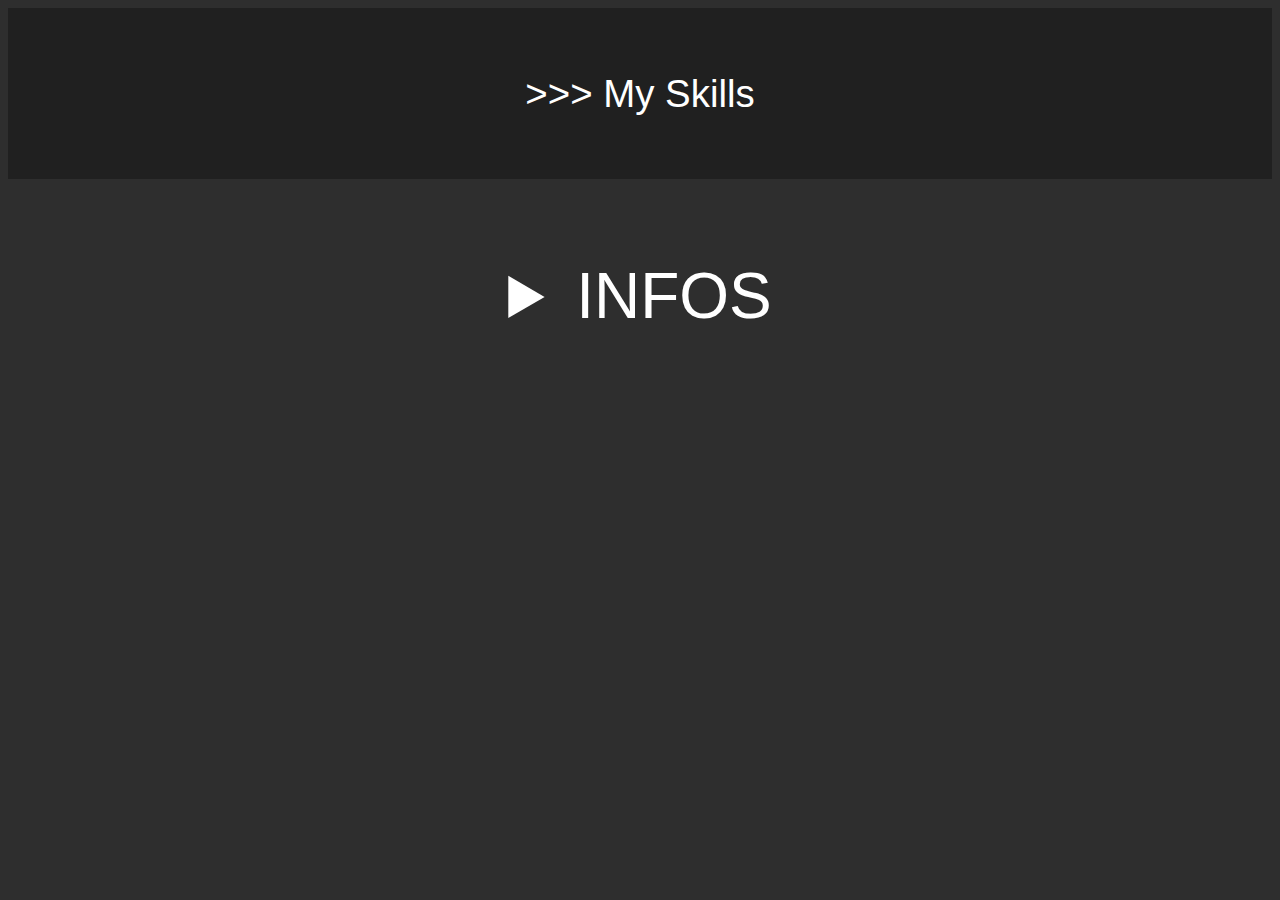
==== index.html @ 73a932f8 "Added Website" ====
<!DOCTYPE html>
<html lang="en">
<head>
    <meta charset="UTF-8">
    <meta name="viewport" content="width=device-width, initial-scale=1.0">
    <meta http-equiv="X-UA-Compatible" content="ie=edge">
    <link rel="stylesheet" type="text/css" href="./style.css">
    <title>David´s Stärken</title>
</head>
<body>
        
<header>
        <a href="./skill.html">
        <div class="header">
         <p>&gt;&gt;&gt; My Skills</p>   
        </div>  
     </a>
    </header>

    <h1> Dave´s Website </h1> 

<details>
        <summary>INFOS</summary>
        <p>Hallo! 
         <br> Ich heiße David und bin 17 Jahre alt!
         <br> Diese Seite ist extrem cool!
        </p>
    </details>


    
</body>
</html>
---- style.css ----
body {
    background-color: #2e2e2e;
    font-family: Arial, Helvetica, sans-serif;  
}
* {
    box-sizing: border-box;
}

.container {
  width: 100%;
  background-color: rgb(255, 255, 255);
}

.skills {
  text-align: right;
  padding-top: 1vh;
  padding-bottom: 1vh;
  color: white;
}
#skill h1{
    color: #ffffff;
    text-align: center;
}
 
    h1{
         color: #2e2e2e;
        text-align: center;
    }

p{
    color: #ffffff;
    text-align: center;
    font-size: 3vw;
}
summary{
    font-size: 5vw;
    color: white;
    text-align: center;
}

.header{
    background-color: #202020;
    text-align: center;
    padding-top:    2%;
    padding-bottom: 2%;
}

header a{
color: #ffffff;
text-decoration: none;
font-size: 3vw;
}

#abstand{
    margin-bottom: 5%;
}

.html {
    width: 90%; background-color: rgb(61, 58, 192);
}

.css {
    width: 80%; background-color: rgb(180, 48, 162);
}
.js {
    width: 15%; background-color: #f44336;
}
.java {
    width: 20%; background-color: #ffd000;
   
}
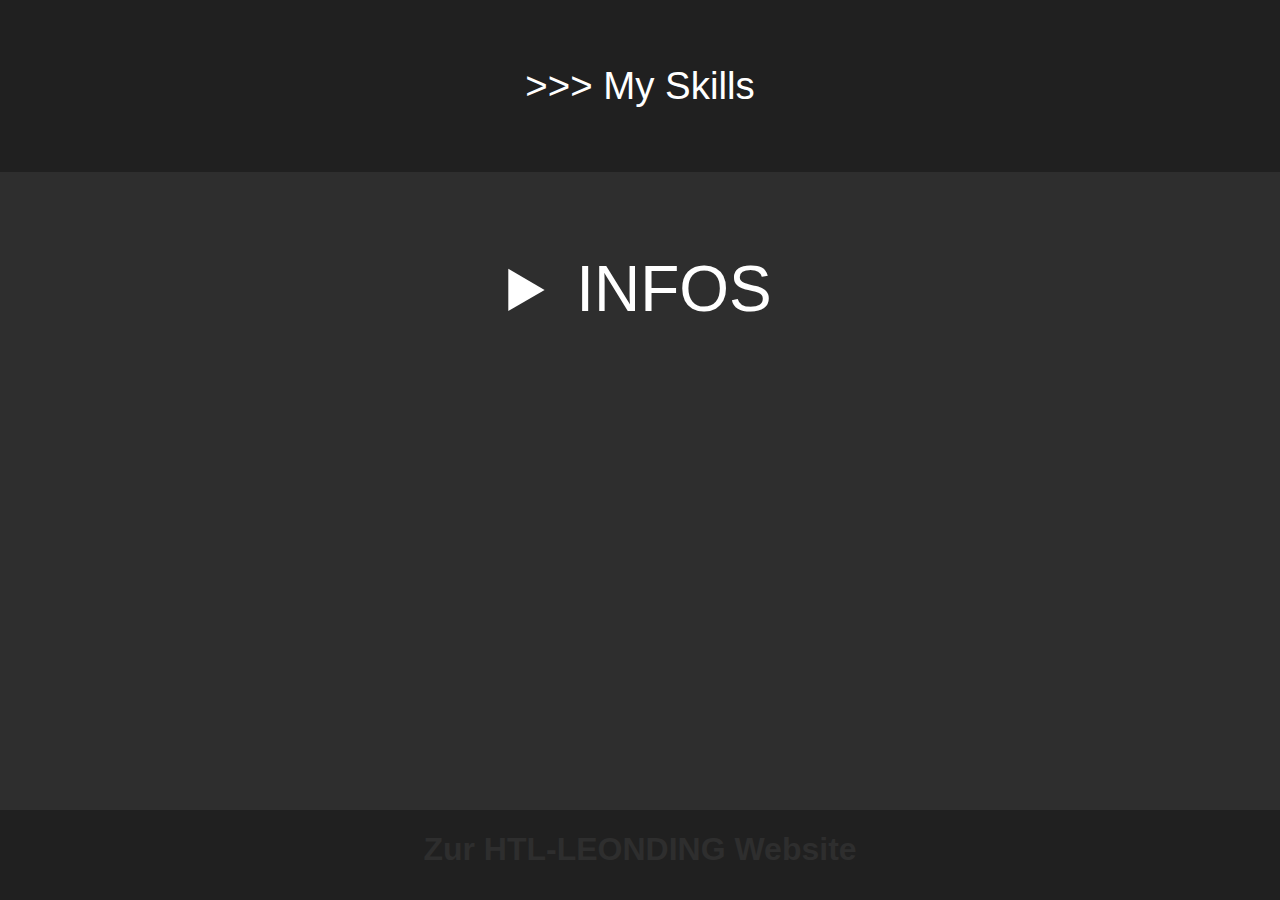
==== commit 18c93e14: "Added Website" ====
--- a/index.html
+++ b/index.html
@@ -27,6 +27,13 @@
         </p>
     </details>
 
+    <footer>
+        <a href="https://www.htl-leonding.at/">
+        <div class="footer"> 
+            <h1> Zur HTL-LEONDING Website </h1>
+        </div>
+        </a>
+    </footer>
 
     
 </body>
--- a/style.css
+++ b/style.css
@@ -1,6 +1,7 @@
 body {
     background-color: #2e2e2e;
     font-family: Arial, Helvetica, sans-serif;  
+    margin: 0;
 }
 * {
     box-sizing: border-box;
@@ -11,11 +12,9 @@
   background-color: rgb(255, 255, 255);
 }
 
-.skills {
-  text-align: right;
-  padding-top: 1vh;
-  padding-bottom: 1vh;
-  color: white;
+#skill {
+position: relative;
+
 }
 #skill h1{
     color: #ffffff;
@@ -45,14 +44,30 @@
     padding-bottom: 2%;
 }
 
+.footer{
+    background-color: #202020;
+    text-align: center;
+    width: 100%;
+    height: 10vh;
+    bottom: 0;
+  
+    position: absolute;
+}
+footer{
+    bottom: 0;
+    width: 100%;
+    position: absolute;
+}
+
+
 header a{
 color: #ffffff;
 text-decoration: none;
 font-size: 3vw;
 }
 
-#abstand{
-    margin-bottom: 5%;
+main{
+    padding-bottom: 15vh;
 }
 
 .html {
